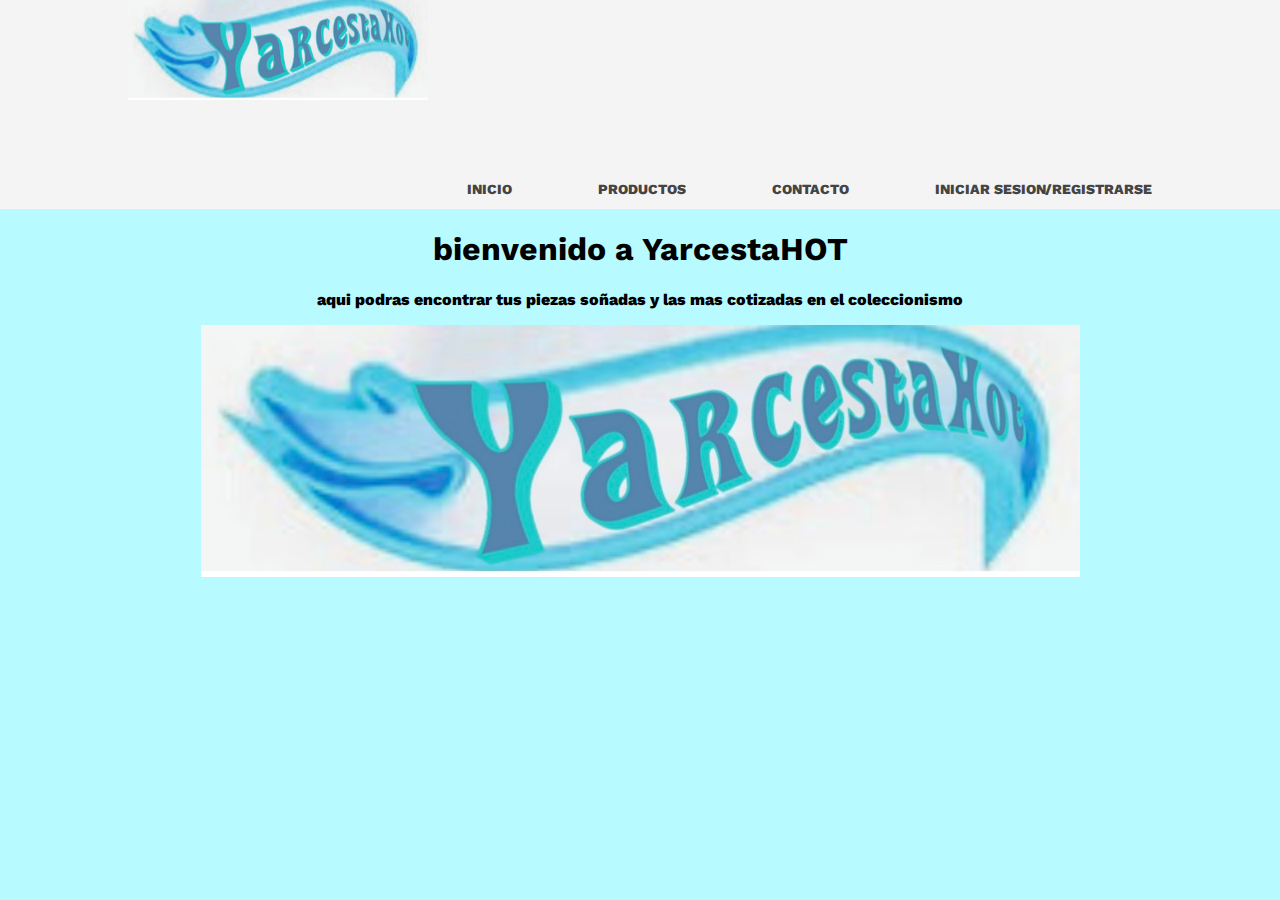
==== index.html @ bfaad22a "yarcestahot" ====
<!DOCTYPE html>
<html lang="en">

<head>
    <meta charset="UTF-8">
    <meta name="viewport" content="width=device-width, initial-scale=1.0">
    <title>inicio</title>
    <link rel="stylesheet" href="index.css">
    <link rel="stylesheet" href="navbar.css">
</head>

<body>
    <header>
        <div class="container">
            <img src="imagenes\Diseño sin título.zip - 1.png" alt="logo" width="300px"
                height="100px">
            <nav>
                <ul>
                    <li><a href="index.html">inicio</a></li>
                    <li><a href="productos.html">productos</a></li>
                    <li><a href="contacto.html">contacto</a></li>
                    <li><a href="formulario.html">iniciar sesion/registrarse</a></li>
                </ul>
            </nav>
        </div>
    </header>
    <center>
        <h1>bienvenido a YarcestaHOT</h1>
        <p>aqui podras encontrar tus piezas soñadas y las mas cotizadas en el coleccionismo</p>
        <img src="imagenes\Diseño sin título.zip - 1.png" alt="">


    </center>


</body>

</html>
---- index.css ----
@import url('https://fonts.googleapis.com/css?family=Work+Sans:400,600');

body {
    margin: 0;
    background: #b7faff;
    font-family: 'Work Sans', sans-serif;
    font-weight: 800;
}

.container {
    font-size: 60px;
    width: 80%;
    margin: 0 auto;
}

header {
    background: #f5f4f4;
}

header::after {
    content: '';
    display: table;
    clear: both;
}

.logo {
    float: left;
    padding: 10px 0;
}

.informacion{
    width: 50%;
    height: 50%;
    margin-top: auto;
}
---- navbar.css ----
nav {
    float: right;
}

nav ul {
    margin: 0;
    padding: 0;
    list-style: none;
}

nav li {
    display: inline-block;
    margin-left: 70px;
    padding-top: 23px;

    position: relative;
}

nav a {
    color: #444;
    text-decoration: none;
    text-transform: uppercase;
    font-size: 14px;
}

nav a:hover {
    color: #000;
}

nav a::before {
    content: '';
    display: block;
    height: 5px;
    background-color: #444;

    position: absolute;
    top: 50px;
    width: 0%;

    transition: all ease-in-out 250ms;
}

nav a:hover::before {
    width: 100%;
}
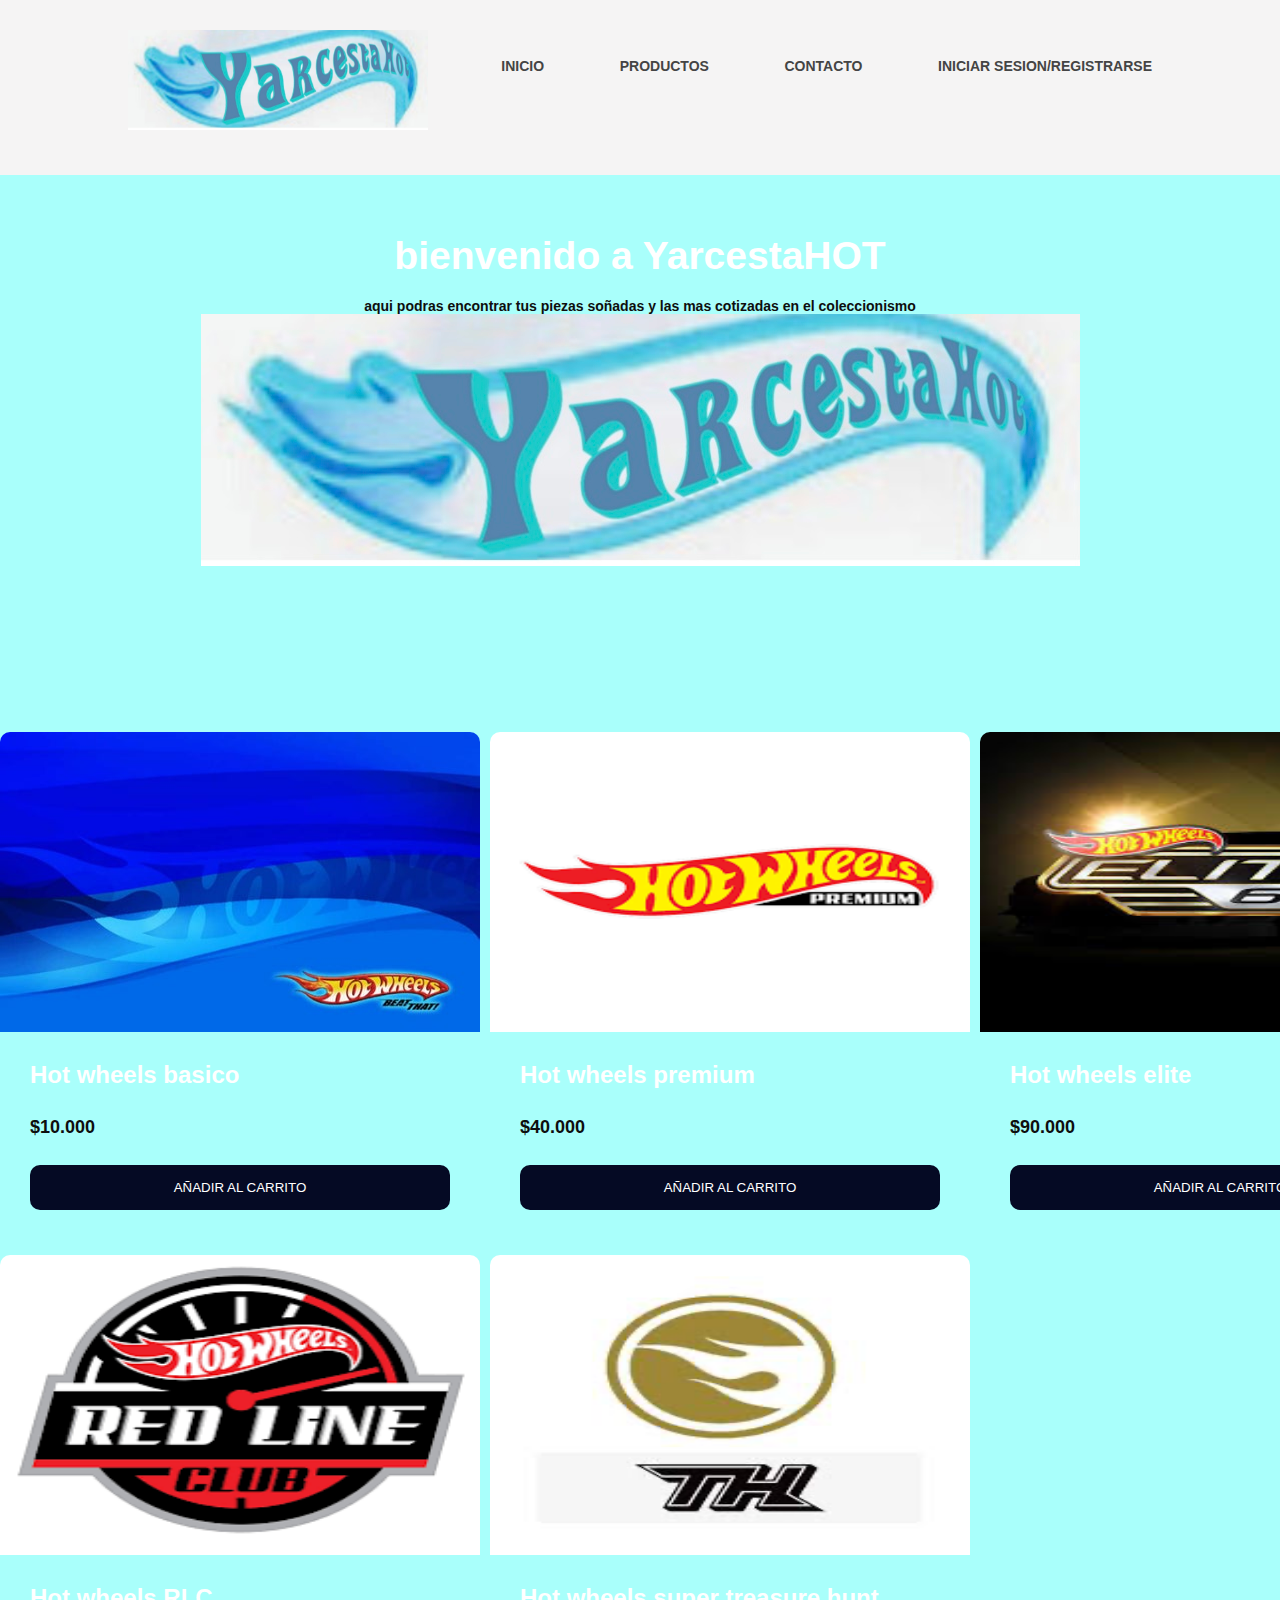
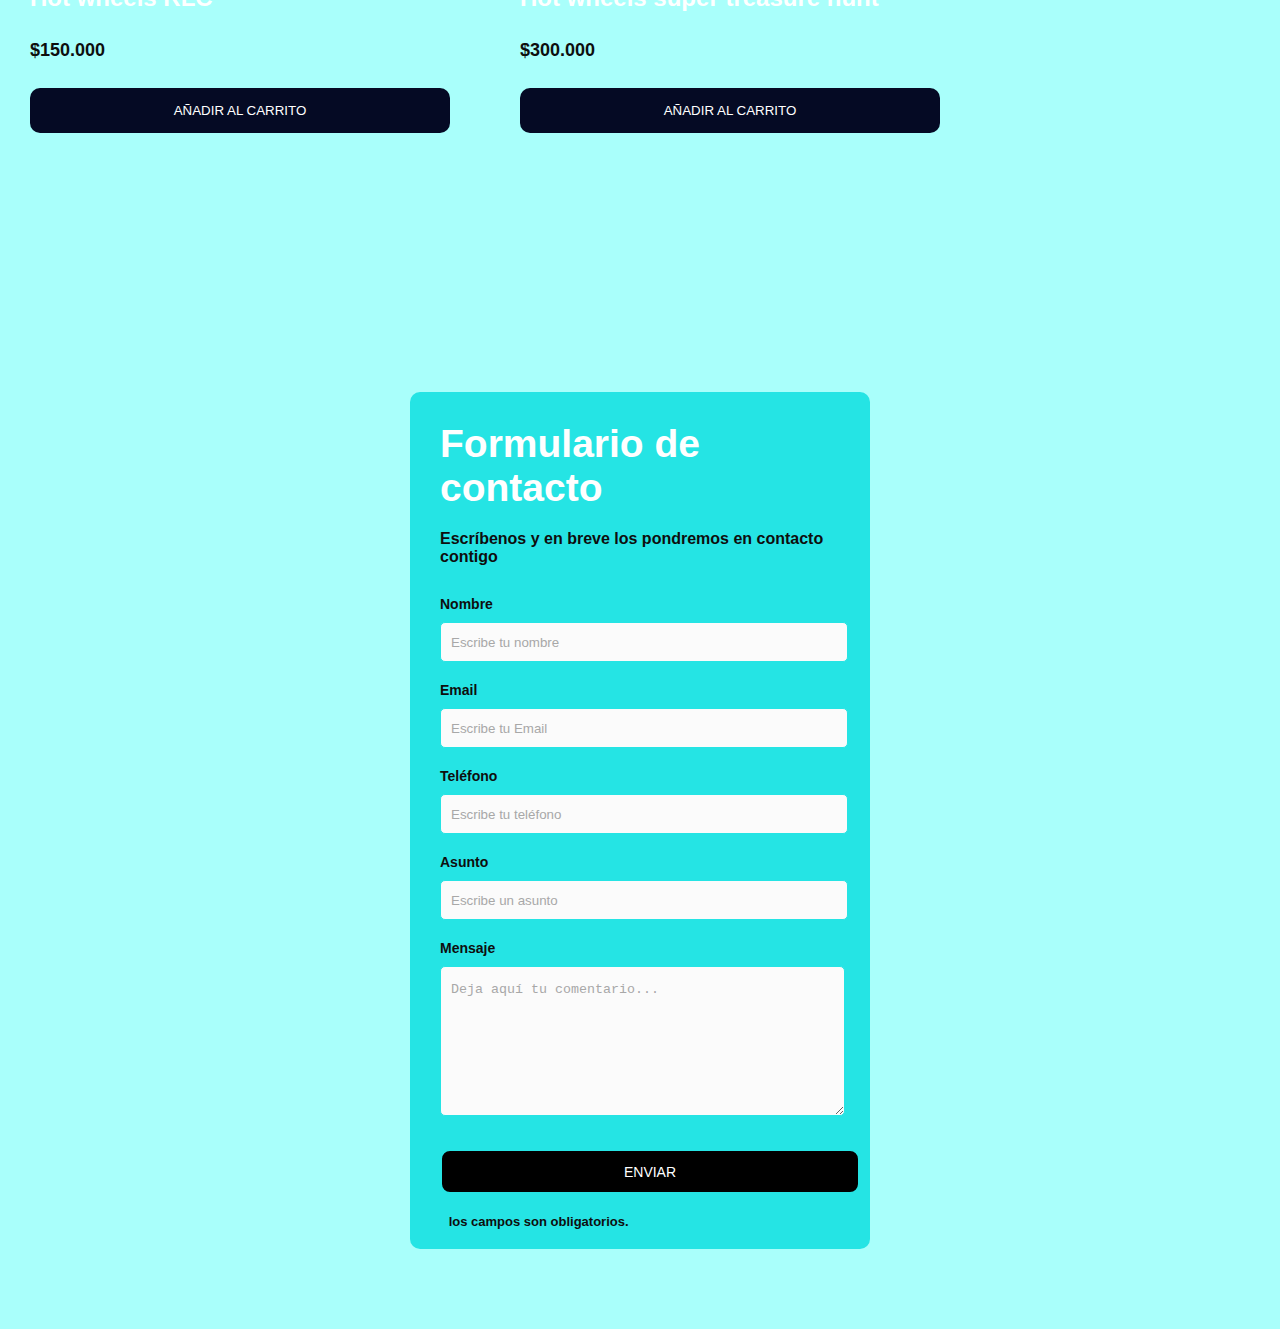
==== commit c7a8d494: "Add files via upload" ====
--- a/index.html
+++ b/index.html
@@ -7,30 +7,151 @@
     <title>inicio</title>
     <link rel="stylesheet" href="index.css">
     <link rel="stylesheet" href="navbar.css">
+    <link rel="stylesheet" href="productos.css">
+    <link rel="stylesheet" href="formulario.css">
+    <link rel="stylesheet" href="contacto.css">
 </head>
 
 <body>
     <header>
         <div class="container">
-            <img src="imagenes\Diseño sin título.zip - 1.png" alt="logo" width="300px"
-                height="100px">
+            <img src="imagenes\Diseño sin título.zip - 1.png" alt="logo" width="300px" height="100px">
             <nav>
                 <ul>
                     <li><a href="index.html">inicio</a></li>
-                    <li><a href="productos.html">productos</a></li>
-                    <li><a href="contacto.html">contacto</a></li>
+                    <li><a href="#productos">productos</a></li>
+                    <li><a href="#contacto">contacto</a></li>
                     <li><a href="formulario.html">iniciar sesion/registrarse</a></li>
                 </ul>
             </nav>
         </div>
     </header>
-    <center>
-        <h1>bienvenido a YarcestaHOT</h1>
-        <p>aqui podras encontrar tus piezas soñadas y las mas cotizadas en el coleccionismo</p>
-        <img src="imagenes\Diseño sin título.zip - 1.png" alt="">
+    <br><br><br><br><br><br><b><br><br><br><br><br><br><br>
+        <center>
+            <h1>bienvenido a YarcestaHOT</h1>
+            <p>aqui podras encontrar tus piezas soñadas y las mas cotizadas en el coleccionismo</p>
+            <img src="imagenes\Diseño sin título.zip - 1.png" alt="">
+        </center>
+        <br><br><br><br><br><br><br><br><br>
+        <section id="productos">
+                <div class="container-items">
+                    <div class="item">
+                        <figure>
+                            <img src="imagenes\IMG_2339.JPG" alt="producto">
+                        </figure>
+                        <div class="info-product">
+                            <h2>Hot wheels basico</h2>
+                            <p class="price">$10.000</p>
+                            <button>añadir al carrito</button>
+                        </div>
+                    </div>
+                    <div class="item">
+                        <figure>
+                            <img src="imagenes\IMG_2341.PNG" alt="producto">
+                        </figure>
+                        <div class="info-product">
+                            <h2>Hot wheels premium</h2>
+                            <p class="price">$40.000</p>
+                            <button>añadir al carrito</button>
+                        </div>
+                    </div>
+                    <div class="item">
+                        <figure>
+                            <img src="imagenes\IMG_2342.PNG" alt="producto">
+                        </figure>
+                        <div class="info-product">
+                            <h2>Hot wheels elite</h2>
+                            <p class="price">$90.000</p>
+                            <button>añadir al carrito</button>
+                        </div>
+                    </div>
+                    <div class="item">
+                        <figure>
+                            <img src="imagenes\IMG_2343.PNG" alt="producto">
+                        </figure>
+                        <div class="info-product">
+                            <h2>Hot wheels RLC</h2>
+                            <p class="price">$150.000</p>
+                            <button>añadir al carrito</button>
+                        </div>
+                    </div>
+                    <div class="item">
+                        <figure>
+                            <img src="imagenes\IMG_2344.PNG" alt="producto">
+                        </figure>
+                        <div class="info-product">
+                            <h2>Hot wheels super treasure hunt</h2>
+                            <p class="price">$300.000</p>
+                            <button>añadir al carrito</button>
+                        </div>
+                    </div>
+                </div>
+                </header>
+            
+        </section>
+        <br><br><br><br><br><br><br><br>
+        <section id="contacto">
+            <div class="contact_form">
+
+                <div class="formulario">
+                    <h1>Formulario de contacto</h1>
+                    <h3>Escríbenos y en breve los pondremos en contacto contigo</h3>
 
 
-    </center>
+                    <form action="submeter-formulario.php" method="post">
+
+
+                        <p>
+                            <label for="nombre" class="colocar_nombre">Nombre
+                                <span class="obligatorio">*</span>
+                            </label>
+                            <input type="text" name="introducir_nombre" id="nombre" required="obligatorio"
+                                placeholder="Escribe tu nombre">
+                        </p>
+
+                        <p>
+                            <label for="email" class="colocar_email">Email
+                                <span class="obligatorio">*</span>
+                            </label>
+                            <input type="email" name="introducir_email" id="email" required="obligatorio"
+                                placeholder="Escribe tu Email">
+                        </p>
+
+                        <p>
+                            <label for="telefone" class="colocar_telefono">Teléfono
+                            </label>
+                            <input type="tel" name="introducir_telefono" id="telefono"
+                                placeholder="Escribe tu teléfono">
+                        </p>
+
+                        <p>
+                            <label for="asunto" class="colocar_asunto">Asunto
+                                <span class="obligatorio">*</span>
+                            </label>
+                            <input type="text" name="introducir_asunto" id="assunto" required="obligatorio"
+                                placeholder="Escribe un asunto">
+                        </p>
+
+                        <p>
+                            <label for="mensaje" class="colocar_mensaje">Mensaje
+                                <span class="obligatorio">*</span>
+                            </label>
+                            <textarea name="introducir_mensaje" class="texto_mensaje" id="mensaje"
+                                required="obligatorio" placeholder="Deja aquí tu comentario..."></textarea>
+                        </p>
+
+                        <button type="submit" name="enviar_formulario" id="enviar">
+                            <p>Enviar</p>
+                        </button>
+
+                        <p class="aviso">
+                            <span class="obligatorio"> * </span>los campos son obligatorios.
+                        </p>
+
+                    </form>
+                </div>
+            </div>
+        </section>
 
 
 </body>
--- a/index.css
+++ b/index.css
@@ -1,26 +1,34 @@
 @import url('https://fonts.googleapis.com/css?family=Work+Sans:400,600');
-
+html{
+    scroll-behavior: smooth;
+}
 body {
     margin: 0;
     background: #b7faff;
     font-family: 'Work Sans', sans-serif;
     font-weight: 800;
+    
 }
 
 .container {
-    font-size: 60px;
+    font-size: 20px;
     width: 80%;
     margin: 0 auto;
 }
 
 header {
+    position: fixed;
+    top: 0%;
+    width: 100%;
     background: #f5f4f4;
+    
 }
 
 header::after {
     content: '';
     display: table;
     clear: both;
+    
 }
 
 .logo {
--- a/productos.css
+++ b/productos.css
@@ -0,0 +1,176 @@
+/* Globales */
+*::after,
+*::before,
+* {
+    margin: 0;
+    padding: 0;
+    box-sizing: border-box;
+}
+
+.icon-cart {
+    width: 40px;
+    height: 40px;
+    stroke: #000;
+}
+
+.icon-cart:hover {
+    cursor: pointer;
+}
+
+img {
+    max-width: 100%;
+}
+
+/* header */
+header {
+    display: flex;
+    justify-content: space-between;
+    padding: 30px 0 40px 0;
+}
+
+.container-icon {
+    position: relative;
+}
+
+#contador-productos {
+    font-size: 12px;
+}
+
+.container-cart-products {
+    position: absolute;
+    top: 50px;
+    right: 0;
+
+    background-color: #fff;
+    width: 400px;
+    z-index: 1;
+    box-shadow: 0 10px 20px rgba(0, 0, 0, 0.20);
+    border-radius: 10px;
+
+}
+
+.cart-product {
+    display: flex;
+    align-items: center;
+    justify-content: space-between;
+    padding: 30px;
+
+    border-bottom: 1px solid rgba(0, 0, 0, 0.20);
+
+}
+
+.info-cart-product {
+    display: flex;
+    justify-content: space-between;
+    flex: 0.9;
+}
+
+.titulo-producto-carrito {
+    font-size: 20px;
+
+}
+
+.precio-producto-carrito {
+    font-weight: 700;
+    font-size: 20px;
+    margin-left: 10px;
+
+}
+
+.cantidad-producto-carrito {
+    font-weight: 400;
+    font-size: 20px;
+
+}
+
+.icon-close {
+    width: 25px;
+    height: 25px;
+}
+
+.icon-close:hover {
+    stroke: red;
+    cursor: pointer;
+
+}
+
+.cart-total {
+    display: flex;
+    justify-content: center;
+    align-items: center;
+    padding: 20px 0;
+    gap: 20px;
+}
+
+.cart-total h3 {
+    font-size: 20px;
+    font-weight: 700;
+
+}
+
+.total-pagar {
+    font-size: 20px;
+    font-weight: 900;
+}
+
+.hidden-cart {
+    display: none;
+}
+
+
+
+
+
+
+/*  main */
+.container-items {
+    display: grid;
+    grid-template-columns: repeat(3, 1fr);
+    gap: 10px
+}
+
+.item {
+    border-radius: 10px;
+}
+
+.item:hover {
+    box-shadow: 0 10px 20px rgba(0, 0, 0, 0.20);
+}
+
+.item img {
+    width: 100%;
+    height: 300px;
+    border-radius: 10px 10px 0 0;
+    transition: all .5s;
+}
+
+.item figure {
+    overflow: hidden;
+}
+
+.item:hover img {
+    transform: scale(1.2);
+
+}
+
+.info-product {
+    padding: 15px 30px;
+    line-height: 2;
+    display: flex;
+    flex-direction: column;
+    gap: 10px;
+}
+
+.price {
+    font-size: 18px;
+    font-weight: 900;
+}
+
+.info-product button {
+    border: none;
+    background: none;
+    background-color: rgb(5, 10, 36);
+    color: white;
+    padding: 15px 10px;
+    cursor: pointer;
+}--- a/formulario.css
+++ b/formulario.css
@@ -0,0 +1,124 @@
+@import url(https://fonts.googleapis.com/css?family=Exo:100,200,400);
+@import url(https://fonts.googleapis.com/css?family=Source+Sans+Pro:700,400,300);
+
+body {
+    margin: 0;
+    padding: 0;
+    background-image: url(imagenes\IMG_2339.JPG);
+
+    color: #fff;
+    font-family: Arial;
+    font-size: 12px;
+}
+
+.body {
+    position: absolute;
+    top: -20px;
+    left: -20px;
+    right: -40px;
+    bottom: -40px;
+    width: auto;
+    height: auto;
+
+}
+
+.header {
+    position: absolute;
+    top: calc(30% - 35px);
+    left: calc(64% - 255px);
+    z-index: 2;
+}
+
+.header div {
+    float: left;
+    color: #fff;
+    font-family: 'Exo', sans-serif;
+    font-size: 35px;
+    font-weight: 200;
+}
+
+.header div span {
+    color: #5379fa !important;
+}
+
+.login {
+    position: absolute;
+    top: calc(50% - 75px);
+    left: calc(50% - 50px);
+    height: 150px;
+    width: 350px;
+    padding: 10px;
+    z-index: 2;
+}
+
+.login input[type=text] {
+    width: 250px;
+    height: 30px;
+    background: transparent;
+    border: 1px solid rgba(0, 0, 0, 0.6);
+    border-radius: 2px;
+    color: #000000;
+    font-family: 'Exo', sans-serif;
+    font-size: 16px;
+    font-weight: 400;
+    padding: 4px;
+}
+
+.login input[type=password] {
+    width: 250px;
+    height: 30px;
+    background: transparent;
+    border: 1px solid rgba(0, 0, 0, 0.6);
+    border-radius: 2px;
+    color: #000000;
+    font-family: 'Exo', sans-serif;
+    font-size: 16px;
+    font-weight: 400;
+    padding: 4px;
+    margin-top: 10px;
+}
+
+.login input[type=button] {
+    width: 260px;
+    height: 35px;
+    background: #000000;
+    border: 1px solid #000;
+    cursor: pointer;
+    border-radius: 2px;
+    color: #ffffff;
+    font-family: 'Exo', sans-serif;
+    font-size: 16px;
+    font-weight: 400;
+    padding: 6px;
+    margin-top: 10px;
+}
+
+.login input[type=button]:hover {
+    opacity: 0.8;
+}
+
+.login input[type=button]:active {
+    opacity: 0.6;
+}
+
+.login input[type=text]:focus {
+    outline: none;
+    border: 1px solid rgba(0, 0, 0, 0.9);
+}
+
+.login input[type=password]:focus {
+    outline: none;
+    border: 1px solid rgba(0, 0, 0, 0.9);
+}
+
+.login input[type=button]:focus {
+    outline: none;
+}
+
+::-webkit-input-placeholder {
+    color: rgba(0, 0, 0, 0.6);
+}
+
+::-moz-input-placeholder {
+    color: rgba(0, 0, 0, 0.6);
+}--- a/contacto.css
+++ b/contacto.css
@@ -0,0 +1,131 @@
+@import url(https://fonts.googleapis.com/css?family=Noto+Sans);
+
+
+body {
+    height: 100%;
+    width: 100%;
+    font-size: 100%;
+    background-color: rgb(169, 255, 251);
+}
+
+
+.contact_form {
+    width: 460px;
+    height: auto;
+    margin: 80px auto;
+    border-radius: 10px;
+    padding-top: 30px;
+    padding-bottom: 20px;
+    background-color: #25e4e4;
+    padding-left: 30px;
+}
+
+
+input {
+    background-color: #fbfbfb;
+    width: 408px;
+    height: 40px;
+    border-radius: 5px;
+    border-style: solid;
+    border-width: 1px;
+    border-color: #25e4e4;
+    margin-top: 10px;
+    padding-left: 10px;
+    margin-bottom: 20px;
+}
+
+
+textarea {
+    background-color: #fbfbfb;
+    width: 405px;
+    height: 150px;
+    border-radius: 5px;
+    border-style: solid;
+    border-width: 1px;
+    border-color: #25e4e4;
+    margin-top: 10px;
+    padding-left: 10px;
+    margin-bottom: 20px;
+    padding-top: 15px;
+}
+
+
+label {
+    display: block;
+    float: center;
+}
+
+
+button {
+    height: 45px;
+    padding-left: 5px;
+    padding-right: 5px;
+    margin-bottom: 20px;
+    margin-top: 10px;
+    text-transform: uppercase;
+    background-color: #000000;
+    border-color: #25e4e4;
+    border-style: solid;
+    border-radius: 10px;
+    width: 420px;
+    cursor: pointer;
+}
+
+
+button p {
+    color: #fff;
+}
+
+
+span {
+    color: #25e4e4;
+}
+
+
+.aviso {
+    font-size: 13px;
+    color: #0e0e0e;
+}
+
+
+h1 {
+    font-size: 39px;
+    text-align: letf;
+    padding-bottom: 20px;
+    color: #ffffff;
+}
+
+
+h3 {
+    font-size: 16px;
+    padding-bottom: 30px;
+    color: #0e0e0e;
+}
+
+
+p {
+    font-size: 14px;
+    color: #0e0e0e;
+}
+
+
+::-webkit-input-placeholder {
+    color: #a8a8a8;
+}
+
+
+::-webkit-textarea-placeholder {
+    color: #a8a8a8;
+}
+
+
+.formulario input:focus {
+    outline: 0;
+    border: 1px solid #97d848;
+}
+
+
+.formulario textarea:focus {
+    outline: 0;
+    border: 1px solid #97d848;
+}